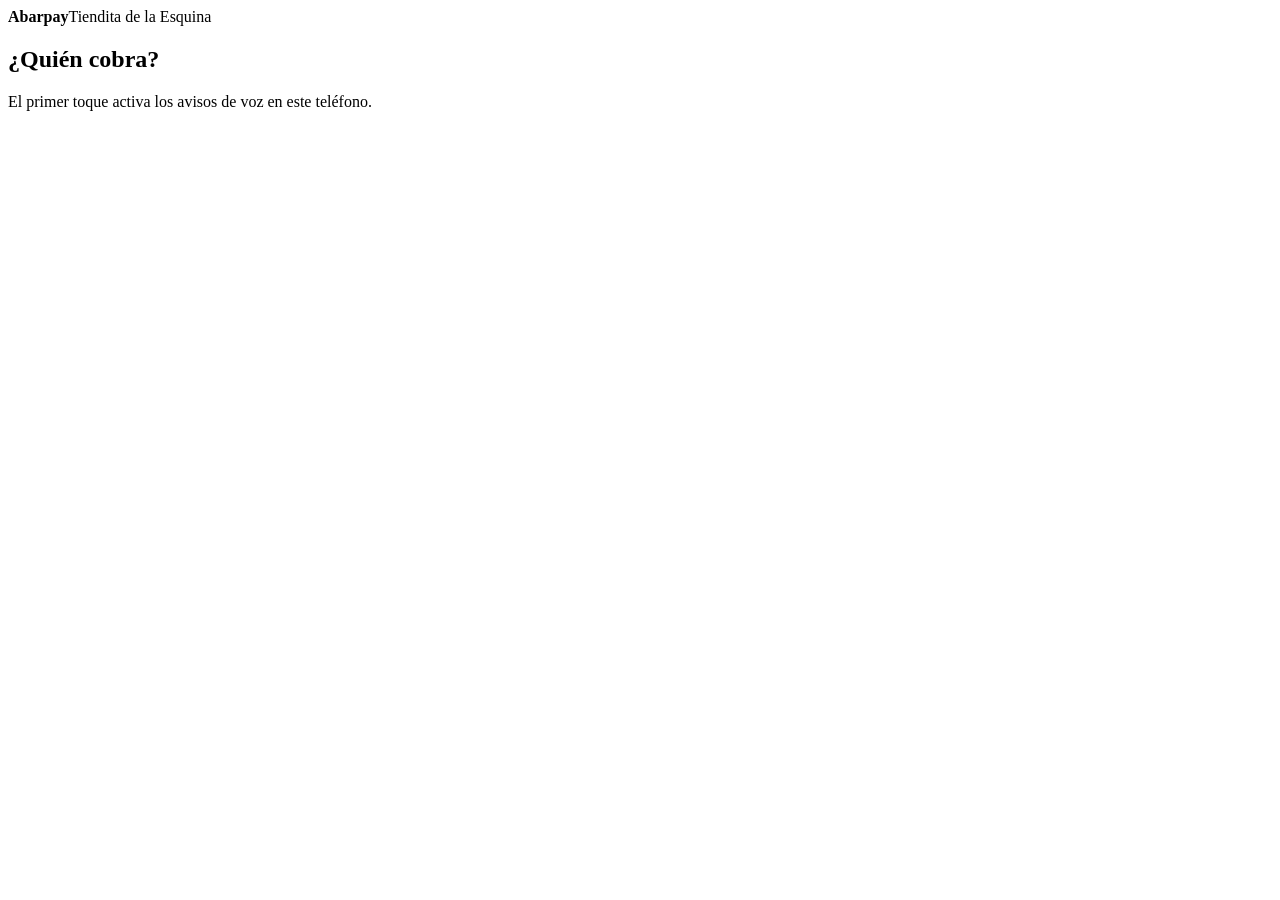
==== app/static/index.html @ c16bfdac "Renombra el producto a Abarpay en la app y los documentos vivos La mesa cambió el nombre de Tiendita" ====
<!doctype html>
<html lang="es">
<head>
<meta charset="utf-8">
<meta name="viewport" content="width=device-width, initial-scale=1, viewport-fit=cover">
<meta name="theme-color" content="#17221D">
<title>Abarpay · Tiendita de la Esquina</title>
<link rel="stylesheet" href="/static/styles.css">
</head>
<body>
<header class="top">
  <div class="marca"><b>Abarpay</b><span id="tienda">Tiendita de la Esquina</span></div>
  <span id="quien" class="quien"></span>
</header>
<div id="demo-banner" class="banner" hidden>Modo demo: cada cobro es real por <b>$0.01</b> MXN, sin importar el total.</div>

<main>
  <!-- Inicio -->
  <section id="v-inicio" class="vista">
    <h1>¿Quién cobra?</h1>
    <div id="empleados" class="empleados"></div>
    <p class="fino">El primer toque activa los avisos de voz en este teléfono.</p>
  </section>

  <!-- Cobrar -->
  <section id="v-cobrar" class="vista" hidden>
    <div class="dictado">
      <button id="mic" class="mic" aria-label="Mantén presionado para dictar">
        <svg viewBox="0 0 24 24" width="28" height="28" aria-hidden="true"><rect x="9" y="3" width="6" height="11" rx="3" fill="currentColor"/><path d="M6 11a6 6 0 0 0 12 0M12 17v4" stroke="currentColor" stroke-width="2" fill="none" stroke-linecap="round"/></svg>
      </button>
      <form id="f-texto" class="texto">
        <input id="texto" placeholder="Ej. dos cocas y unas sabritas" autocomplete="off" aria-label="Qué se lleva el cliente">
        <button class="btn sec" type="submit">Agregar</button>
      </form>
    </div>
    <p id="escuche" class="escuche" hidden></p>
    <p id="ia" class="fino"></p>
    <div id="unmatched" class="chips"></div>
    <div id="rapidos" class="rapidos" aria-label="Productos rápidos"></div>
    <ul id="carrito" class="carrito"></ul>
    <div class="total"><span>Total</span><b id="total">$0</b></div>
    <button id="cobrar" class="btn prim" disabled>Cobrar</button>
    <nav class="abajo"><button class="link" data-ir="mitienda">Mi tienda</button><button class="link" data-ir="inicio">Cambiar de persona</button></nav>
  </section>

  <!-- QR -->
  <section id="v-qr" class="vista" hidden>
    <div class="monto" id="qr-monto"></div>
    <p id="qr-demo" class="banner chico" hidden></p>
    <img id="qr-img" class="qr" alt="Código QR de cobro CoDi">
    <p class="centro">Muestra este código al cliente. Lo escanea con CoDi desde la app de su banco.</p>
    <p class="espera"><span class="punto"></span><span id="qr-estado">Esperando pago…</span></p>
    <button id="cancelar" class="btn sec">Cancelar cobro</button>
  </section>

  <!-- Pagado -->
  <section id="v-pagado" class="vista pagado" hidden>
    <div class="voz"><q id="voz-texto">¡Ya te pagaron!</q></div>
    <dl class="recibo">
      <div><dt>Cobrado por CoDi</dt><dd id="r-cobrado"></dd></div>
      <div><dt>Total de la venta</dt><dd id="r-total"></dd></div>
      <div><dt>Comisión</dt><dd>$0.00</dd></div>
      <div><dt>Transacción pey</dt><dd id="r-tx" class="mono"></dd></div>
    </dl>
    <p class="fino claro">Confirmado con pey, no con la pantalla del cliente.</p>
    <button id="nueva" class="btn prim">Nueva venta</button>
  </section>

  <!-- Mi tienda -->
  <section id="v-mitienda" class="vista" hidden>
    <h1>Mi tienda · hoy</h1>
    <div class="kpi"><small>Vendiste</small><b id="m-total">$0</b><small id="m-ventas"></small></div>
    <h2>Por persona</h2><ul id="m-emp" class="lista"></ul>
    <h2>Lo que más salió</h2><ul id="m-top" class="lista"></ul>
    <h2>Por resurtir</h2><ul id="m-low" class="lista"></ul>
    <p id="m-pend" class="alerta" hidden></p>
    <p class="fino">Si este es el teléfono del dueño, avisa en voz alta cada pago que entra.</p>
    <nav class="abajo"><button class="link" data-ir="cobrar">Volver a cobrar</button></nav>
  </section>
</main>
<div id="toast" class="toast" role="status" hidden></div>
<script src="/static/app.js"></script>
</body>
</html>
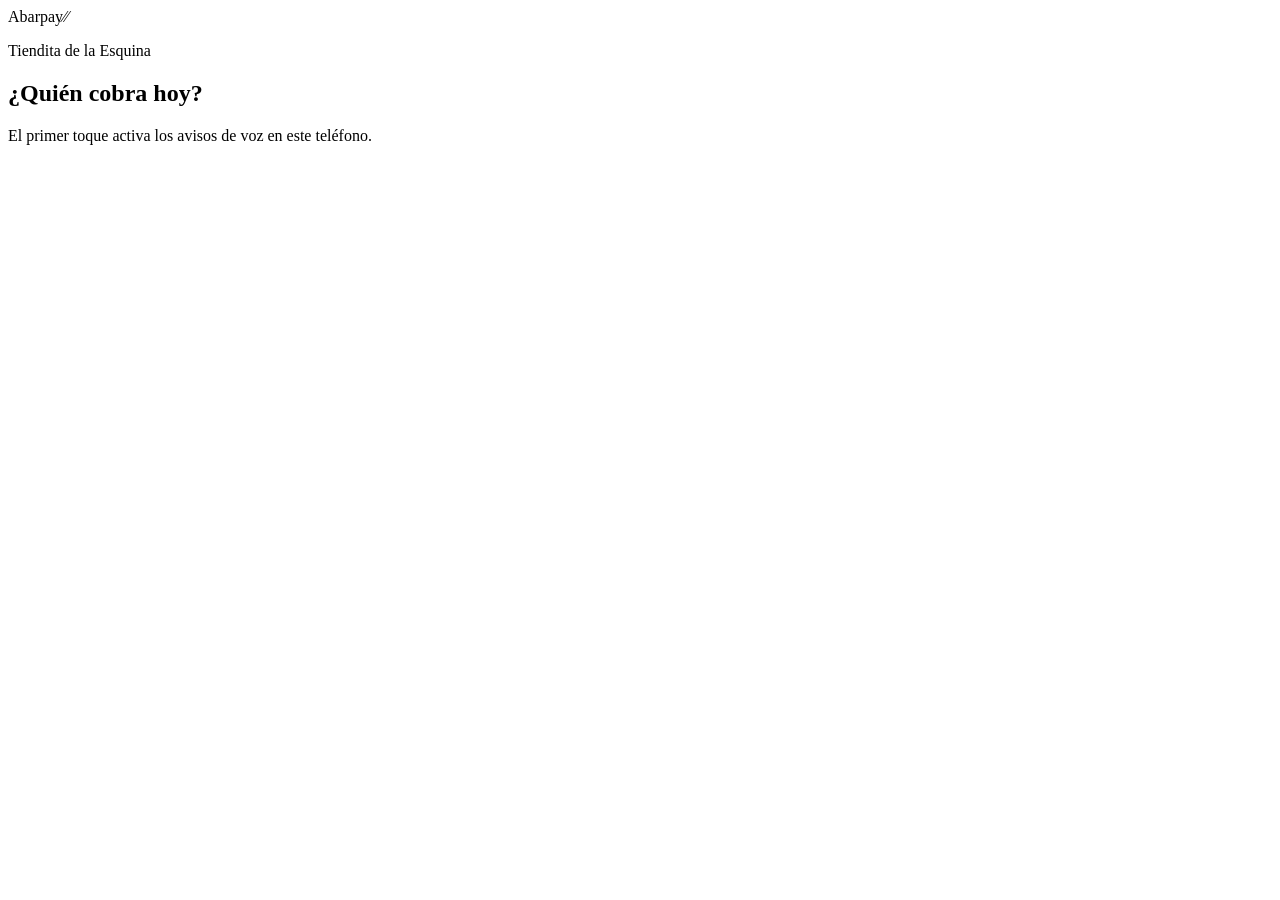
==== commit fbe56e20: "Rediseña la app con el sistema de diseño de Abarpay Aplica la paleta, la tipografía (Inter) y la est" ====
--- a/app/static/index.html
+++ b/app/static/index.html
@@ -3,30 +3,49 @@
 <head>
 <meta charset="utf-8">
 <meta name="viewport" content="width=device-width, initial-scale=1, viewport-fit=cover">
-<meta name="theme-color" content="#17221D">
+<meta name="theme-color" content="#2A0065">
 <title>Abarpay · Tiendita de la Esquina</title>
+<link rel="preconnect" href="https://fonts.googleapis.com"><link rel="preconnect" href="https://fonts.gstatic.com" crossorigin>
+<link href="https://fonts.googleapis.com/css2?family=Inter:wght@400;500;600;700;800&display=swap" rel="stylesheet">
 <link rel="stylesheet" href="/static/styles.css">
 </head>
 <body>
 <header class="top">
-  <div class="marca"><b>Abarpay</b><span id="tienda">Tiendita de la Esquina</span></div>
+  <button class="top-back" id="atras" aria-label="Regresar" hidden>←</button>
+  <div class="logo" aria-label="Abarpay">Abarpay<span class="chispa" aria-hidden="true">⁄⁄</span></div>
   <span id="quien" class="quien"></span>
 </header>
 <div id="demo-banner" class="banner" hidden>Modo demo: cada cobro es real por <b>$0.01</b> MXN, sin importar el total.</div>
 
 <main>
-  <!-- Inicio -->
+  <!-- Elegir persona -->
   <section id="v-inicio" class="vista">
-    <h1>¿Quién cobra?</h1>
+    <p class="eyebrow" id="tienda">Tiendita de la Esquina</p>
+    <h1>¿Quién cobra hoy?</h1>
     <div id="empleados" class="empleados"></div>
     <p class="fino">El primer toque activa los avisos de voz en este teléfono.</p>
   </section>
 
+  <!-- Inicio (dashboard) -->
+  <section id="v-home" class="vista" hidden>
+    <button class="cta" data-ir="cobrar">
+      <span class="cta-ico" aria-hidden="true"><svg viewBox="0 0 24 24" width="30" height="30"><path d="M4 8V5a1 1 0 0 1 1-1h3M16 4h3a1 1 0 0 1 1 1v3M20 16v3a1 1 0 0 1-1 1h-3M8 20H5a1 1 0 0 1-1-1v-3" stroke="currentColor" stroke-width="2" fill="none" stroke-linecap="round"/><path d="M8 8h3v3H8zM13 8h3v3h-3zM8 13h3v3H8zM14 14h2v2h-2z" fill="currentColor"/></svg></span>
+      <span class="cta-txt">Cobrar<br>con Pey</span><span class="chev">›</span>
+    </button>
+    <button class="fila" data-ir="mitienda"><span class="ico">▤</span>Ventas<span class="chev">›</span></button>
+    <button class="fila" data-ir="inventario"><span class="ico">⬡</span>Inventario<span class="chev">›</span></button>
+    <div class="stats">
+      <div><small>Ventas de hoy</small><b id="h-ventas">$0</b><span id="h-num" class="verde"></span></div>
+      <div><small>Productos en inventario</small><b id="h-stock">0</b></div>
+    </div>
+  </section>
+
   <!-- Cobrar -->
   <section id="v-cobrar" class="vista" hidden>
+    <h1>Cobrar con Pey</h1>
     <div class="dictado">
       <button id="mic" class="mic" aria-label="Mantén presionado para dictar">
-        <svg viewBox="0 0 24 24" width="28" height="28" aria-hidden="true"><rect x="9" y="3" width="6" height="11" rx="3" fill="currentColor"/><path d="M6 11a6 6 0 0 0 12 0M12 17v4" stroke="currentColor" stroke-width="2" fill="none" stroke-linecap="round"/></svg>
+        <svg viewBox="0 0 24 24" width="26" height="26" aria-hidden="true"><rect x="9" y="3" width="6" height="11" rx="3" fill="currentColor"/><path d="M6 11a6 6 0 0 0 12 0M12 17v4" stroke="currentColor" stroke-width="2" fill="none" stroke-linecap="round"/></svg>
       </button>
       <form id="f-texto" class="texto">
         <input id="texto" placeholder="Ej. dos cocas y unas sabritas" autocomplete="off" aria-label="Qué se lleva el cliente">
@@ -38,46 +57,60 @@
     <div id="unmatched" class="chips"></div>
     <div id="rapidos" class="rapidos" aria-label="Productos rápidos"></div>
     <ul id="carrito" class="carrito"></ul>
-    <div class="total"><span>Total</span><b id="total">$0</b></div>
+    <div class="total"><span>Monto a cobrar</span><b id="total">$0</b></div>
     <button id="cobrar" class="btn prim" disabled>Cobrar</button>
-    <nav class="abajo"><button class="link" data-ir="mitienda">Mi tienda</button><button class="link" data-ir="inicio">Cambiar de persona</button></nav>
   </section>
 
   <!-- QR -->
-  <section id="v-qr" class="vista" hidden>
+  <section id="v-qr" class="vista tarjeta" hidden>
+    <img id="qr-img" class="qr" alt="Código QR de cobro CoDi">
+    <p class="centro gris">Monto a cobrar</p>
     <div class="monto" id="qr-monto"></div>
-    <p id="qr-demo" class="banner chico" hidden></p>
-    <img id="qr-img" class="qr" alt="Código QR de cobro CoDi">
-    <p class="centro">Muestra este código al cliente. Lo escanea con CoDi desde la app de su banco.</p>
+    <p id="qr-demo" class="pill" hidden></p>
+    <p class="centro">El cliente lo escanea con CoDi desde la app de su banco.</p>
     <p class="espera"><span class="punto"></span><span id="qr-estado">Esperando pago…</span></p>
     <button id="cancelar" class="btn sec">Cancelar cobro</button>
   </section>
 
-  <!-- Pagado -->
-  <section id="v-pagado" class="vista pagado" hidden>
-    <div class="voz"><q id="voz-texto">¡Ya te pagaron!</q></div>
+  <!-- Cobro exitoso -->
+  <section id="v-pagado" class="vista tarjeta" hidden>
+    <div class="check" aria-hidden="true">✓</div>
+    <h1 class="centro">¡Cobro exitoso!</h1>
+    <div class="monto" id="r-cobrado"></div>
+    <p class="centro gris" id="voz-texto">Pagado con Pey</p>
     <dl class="recibo">
-      <div><dt>Cobrado por CoDi</dt><dd id="r-cobrado"></dd></div>
       <div><dt>Total de la venta</dt><dd id="r-total"></dd></div>
       <div><dt>Comisión</dt><dd>$0.00</dd></div>
-      <div><dt>Transacción pey</dt><dd id="r-tx" class="mono"></dd></div>
+      <div><dt>Folio pey</dt><dd id="r-tx" class="mono"></dd></div>
     </dl>
-    <p class="fino claro">Confirmado con pey, no con la pantalla del cliente.</p>
-    <button id="nueva" class="btn prim">Nueva venta</button>
+    <p class="fino centro">Confirmado con pey, no con la pantalla del cliente.</p>
+    <button id="nueva" class="btn prim">Nuevo cobro</button>
   </section>
 
-  <!-- Mi tienda -->
+  <!-- Inventario -->
+  <section id="v-inventario" class="vista" hidden>
+    <h1>Inventario</h1>
+    <ul id="inv" class="lista inv"></ul>
+  </section>
+
+  <!-- Reportes -->
   <section id="v-mitienda" class="vista" hidden>
-    <h1>Mi tienda · hoy</h1>
-    <div class="kpi"><small>Vendiste</small><b id="m-total">$0</b><small id="m-ventas"></small></div>
+    <h1>Reportes · hoy</h1>
+    <div class="kpi"><small>Ventas totales</small><b id="m-total">$0</b><small id="m-ventas"></small></div>
     <h2>Por persona</h2><ul id="m-emp" class="lista"></ul>
-    <h2>Lo que más salió</h2><ul id="m-top" class="lista"></ul>
+    <h2>Productos más vendidos</h2><ul id="m-top" class="lista"></ul>
     <h2>Por resurtir</h2><ul id="m-low" class="lista"></ul>
     <p id="m-pend" class="alerta" hidden></p>
-    <p class="fino">Si este es el teléfono del dueño, avisa en voz alta cada pago que entra.</p>
-    <nav class="abajo"><button class="link" data-ir="cobrar">Volver a cobrar</button></nav>
+    <p class="fino">En el teléfono de la dueña, cada pago que entra se anuncia en voz alta.</p>
   </section>
 </main>
+
+<nav id="tabs" class="tabs" hidden>
+  <button data-tab="home"><span>⌂</span>Inicio</button>
+  <button data-tab="cobrar"><span>▣</span>Cobrar</button>
+  <button data-tab="inventario"><span>⬡</span>Inventario</button>
+  <button data-tab="mitienda"><span>▮▮</span>Reportes</button>
+</nav>
 <div id="toast" class="toast" role="status" hidden></div>
 <script src="/static/app.js"></script>
 </body>
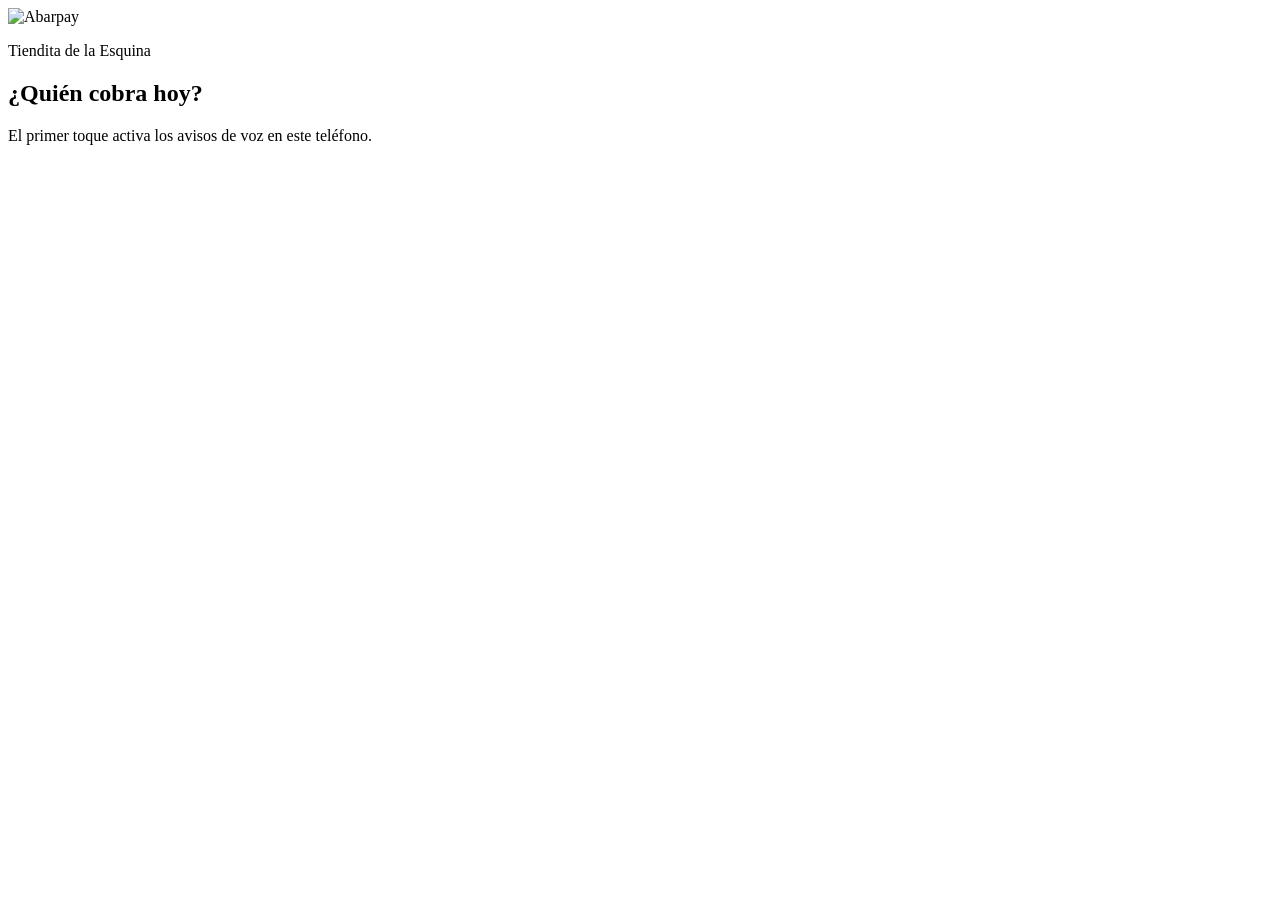
==== commit 45c486a9: "Resuelve la integración de identidad Abarpay con el diseño vigente" ====
--- a/app/static/index.html
+++ b/app/static/index.html
@@ -12,7 +12,7 @@
 <body>
 <header class="top">
   <button class="top-back" id="atras" aria-label="Regresar" hidden>←</button>
-  <div class="logo" aria-label="Abarpay">Abarpay<span class="chispa" aria-hidden="true">⁄⁄</span></div>
+  <div class="logo"><img class="marca-logo" src="/branding/logo.jpeg" alt="Abarpay" width="172" height="57"></div>
   <span id="quien" class="quien"></span>
 </header>
 <div id="demo-banner" class="banner" hidden>Modo demo: cada cobro es real por <b>$0.01</b> MXN, sin importar el total.</div>
